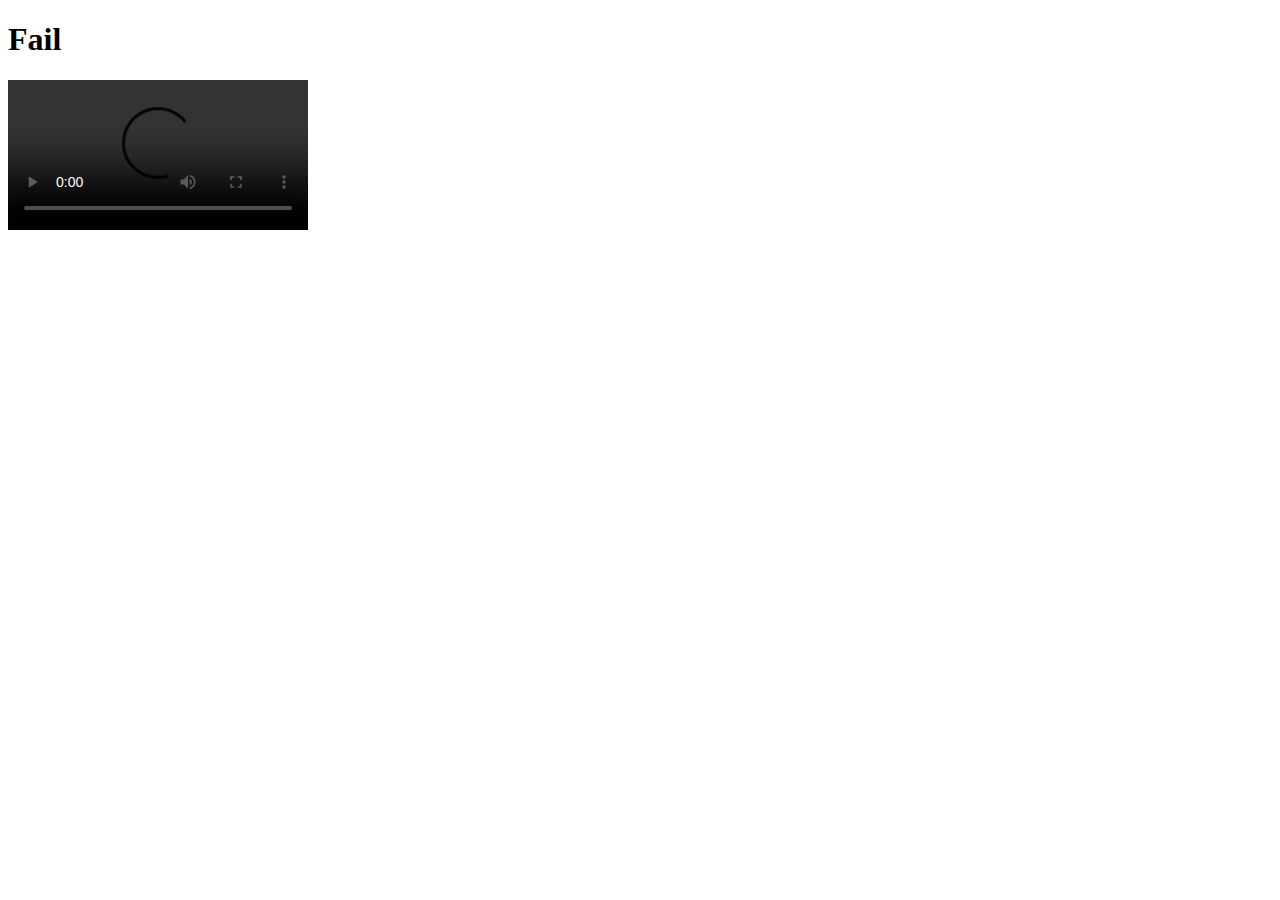
==== annotation/index.html @ fe49ceab "Created the files." ====
<!DOCTYPE html>
<html>
<head>
<meta charset="utf-8" />
<title>Fail</title>
<link rel="stylesheet" href="style.css" type="text/css" />
</head>

<body>

<h1 id="title">Fail</h1>

<video src="https://www.cs.tufts.edu/comp/20/fail.mp4" id="failvideo" controls></video>
<div id="lyrics"></div>

<script>
	// Complete this section and create a CSS file named style.css
</script>
</body>
</html>
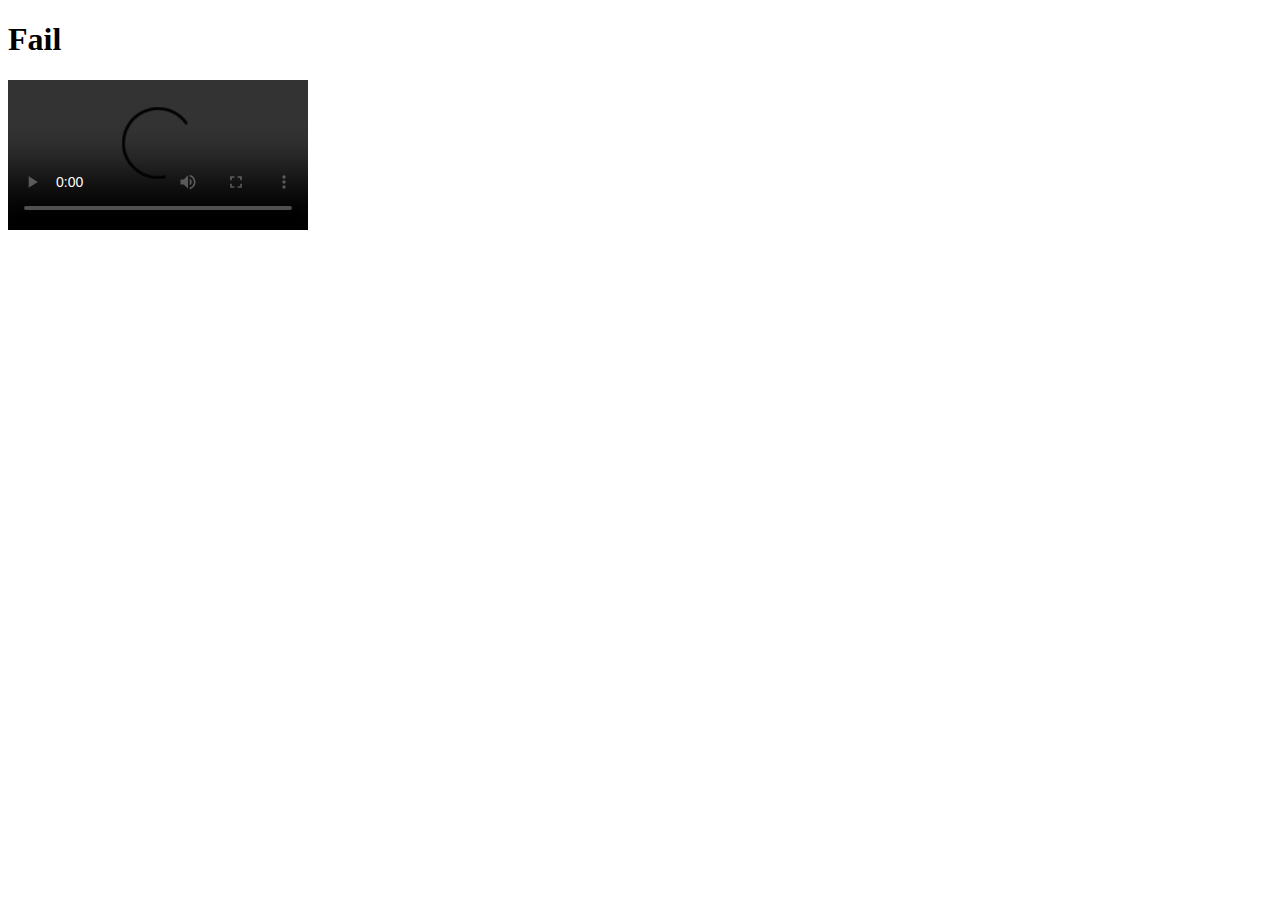
==== commit f23513bd: "Annotation times are slightly more precise. README mentions that files pass the validators" ====
--- a/annotation/index.html
+++ b/annotation/index.html
@@ -14,7 +14,45 @@
 <div id="lyrics"></div>
 
 <script>
-	// Complete this section and create a CSS file named style.css
+	var video = document.getElementById("failvideo");
+	var lyrics = document.getElementById("lyrics");
+
+	video.addEventListener("timeupdate", function() {
+		if (video.currentTime > 8.8 && video.currentTime <= 13)
+			lyrics.innerHTML = "<h3>You've got me feelin' emotions</h3>"
+		else if (video.currentTime > 13 && video.currentTime <= 17.2)
+			lyrics.innerHTML = "<h3>Deeper than I've ever dreamed of</h3>"
+		else if (video.currentTime > 17.2 && video.currentTime <= 21.4)
+			lyrics.innerHTML = "<h3>You've got me feelin' emotions</h3>"
+		else if (video.currentTime > 21.4 && video.currentTime <= 25.6)
+			lyrics.innerHTML = "<h3>Higher than the heavens above</h3>"
+		else if (video.currentTime > 25.6 && video.currentTime <= 29.8)
+			lyrics.innerHTML = "<h3>I feel good, I feel nice</h3>"
+		else if (video.currentTime > 29.8 && video.currentTime <= 34)
+			lyrics.innerHTML = "<h3>I've never felt so satisfied</h3>"
+		else if (video.currentTime > 34 && video.currentTime <= 38.1)
+			lyrics.innerHTML = "<h3>I'm in love, I'm alive</h3>"
+		else if (video.currentTime > 38.1 && video.currentTime <= 42.4)
+			lyrics.innerHTML = "<h3>Intoxicated, flyin' high</h3>"
+		else if (video.currentTime > 42.4 && video.currentTime <= 46.6)
+			lyrics.innerHTML = "<h3>Feels like a dream</h3>"
+		else if (video.currentTime > 46.6 && video.currentTime <= 50.8)
+			lyrics.innerHTML = "<h3>When you touch me tenderly</h3>"
+		else if (video.currentTime > 50.8 && video.currentTime <= 55)
+			lyrics.innerHTML = "<h3>I don't know if it's real</h3>"
+		else if (video.currentTime > 55 && video.currentTime <= 59.1)
+			lyrics.innerHTML = "<h3>But I like the way I feel inside</h3>"
+		else if (video.currentTime > 59.1 && video.currentTime <= 63.2)
+			lyrics.innerHTML = "<h3>You've got me feelin' emotions</h3>"
+		else if (video.currentTime > 63.2 && video.currentTime <= 67.4)
+			lyrics.innerHTML = "<h3>Deeper than I've ever dreamed of</h3>"
+		else if (video.currentTime > 67.4 && video.currentTime <= 71.5)
+			lyrics.innerHTML = "<h3>You've got me feelin' emotions</h3>"
+		else if (video.currentTime > 71.5 && video.currentTime <= 75.8)
+			lyrics.innerHTML = "<h3>Higher than the heavens above</h3>"
+		else
+			lyrics.innerHTML = "";
+	}, false);
 </script>
 </body>
 </html>